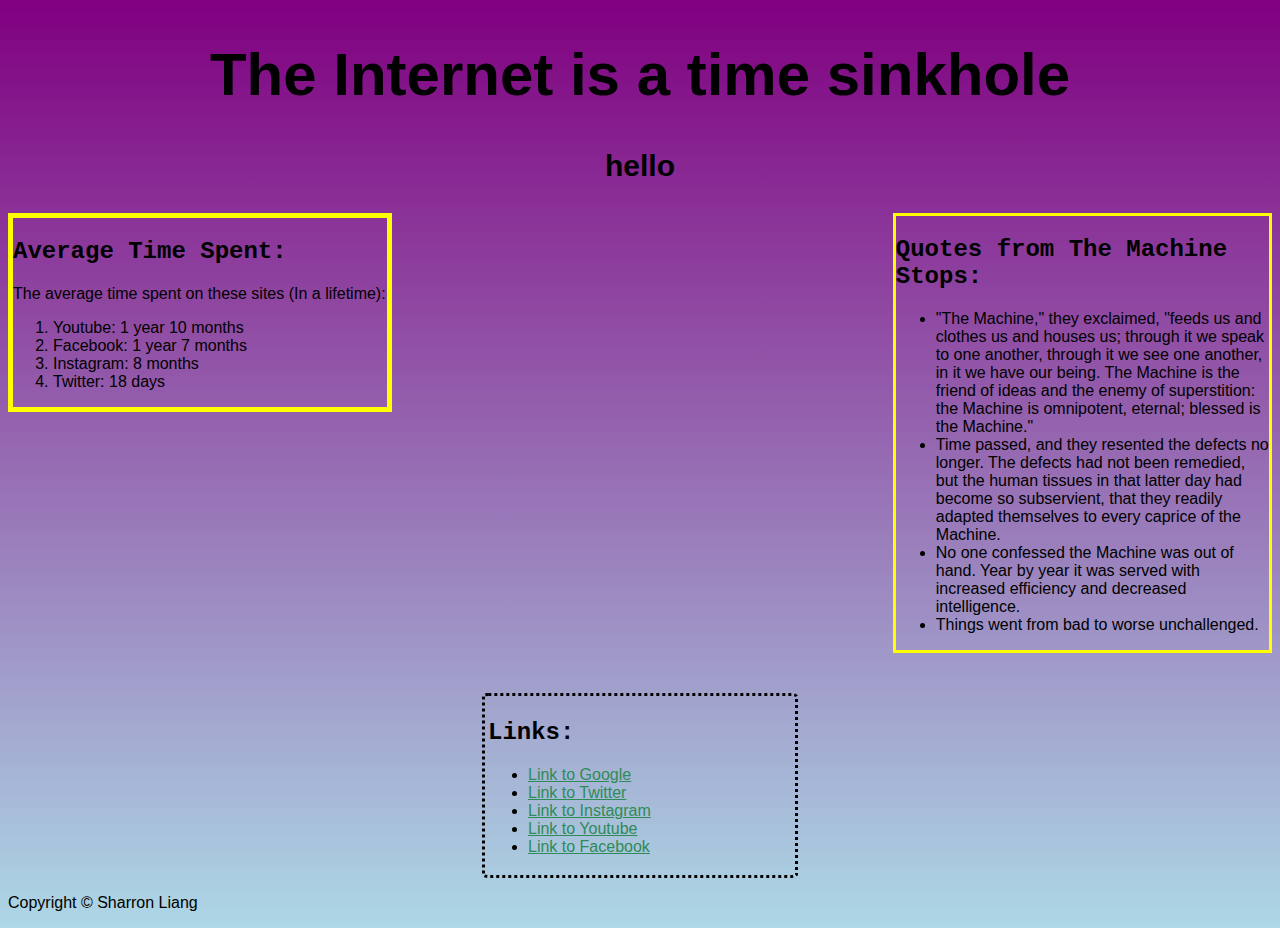
==== index.html @ 4f427070 "Add files via upload" ====
<!doctype html>
<head>
  <meta charset="utf-8">
  <title>Shrron GD 468 PROJECT 1 </title>
  <link rel="stylesheet" type="text/css" href="testercss.css">
</head>

<body class="content">

  <header>
      <h1><strong>The Internet is a time sinkhole</strong></h1>
      <p>hello</p>
  </header>

  <div role="main">
  
    <div id="avgtime" class="box">
      <h2>Average Time Spent:</h2>
      <p>The average time spent on these sites (In a lifetime): 
	    <ol>
		<li>Youtube: 1 year 10 months</li>
        <li>Facebook: 1 year 7 months</li>
		<li>Instagram: 8 months</li>
        <li>Twitter: 18 days</li>
		
      </ol>
	  
	  
	  </p>
	  
	  
	  
	  
    </div>

    <div id="quotes" class="box">
    <h2>Quotes from The Machine Stops: </h2>
      <ul>
        <li>"The Machine," they exclaimed, "feeds us and clothes us and houses us; through it we speak to one another, 
			through it we see one another, in it we have our being. The Machine is the friend of ideas and the enemy of
			superstition: the Machine is omnipotent, eternal; blessed is the Machine."</li>
			  <li>Time passed, and they resented the defects no longer. The defects had not been remedied, but the human tissues in that latter
		day had become so subservient, that they readily adapted themselves to every caprice of the Machine.                </li>
        <li>No one confessed the Machine was out of hand. Year by year it was served with increased efficiency and decreased intelligence.            </li>
      
		<li>Things went from bad to worse unchallenged.</li>
      </ul>
    </div>

    <div id="links">
    <h2>Links:</h2>
      <ul>
          <li><a href="https://www.google.com/">Link to Google</a></li>    
          <li><a href="https://twitter.com/">Link to Twitter</a></li>      
		  <li><a href="https://www.instagram.com/">Link to Instagram</a></li>  
		  <li><a href="https://www.youtube.com/">Link to Youtube</a></li>
		  <li><a href="https://www.facebook.com/">Link to Facebook</a></li>  		  
		 		 
      </ul>
    </div>

    </div>

  <footer>
      <p>Copyright &copy; Sharron Liang </p>
  </footer>

</body>
</html>
---- testercss.css ----
/* css for my course site */
* {
  box-sizing: border-box;
}
html {
  font-family: "Trebuchet MS", Helvetica, sans-serif;
  background-image: linear-gradient(purple, lightblue);
}
header{
  font-weight: bold;
  font-size: 30px;
  position: relative;
  text-align: center;
}
a {
  color: seagreen;
}
h2 {
  font-family: "Courier New", Courier, monospace;
}
#avgtime {
  color: black;
  width: 30%;

  float: left;
  clear:left;
  border: 5px yellow dotted;
  margin-bottom: 10px;
}


 <!-- 
 
 #avgtime {
  color: black;
  width: 30%;
  position: absolute;
  float: left;
  clear:left;
  border: 5px yellow solid;
  margin-bottom: 10px;
}


#quotes {
  float: right;
  clear: right;
  position: relative;
  width:50%;
  border: 3px yellow solid;
  margin-bottom: 10px;
}

 
 
 --> 
#quotes {
  

 
  width: 30%;
  border: 3px yellow solid;
  margin-bottom: 40px;
}


#links {
  padding: 3px;
  border: 3px Black dotted;
  border-radius: 2%;
  width: 25%;
  position: relative;
  top: 50%;
  left: 37.5%;
  clear: both;
}
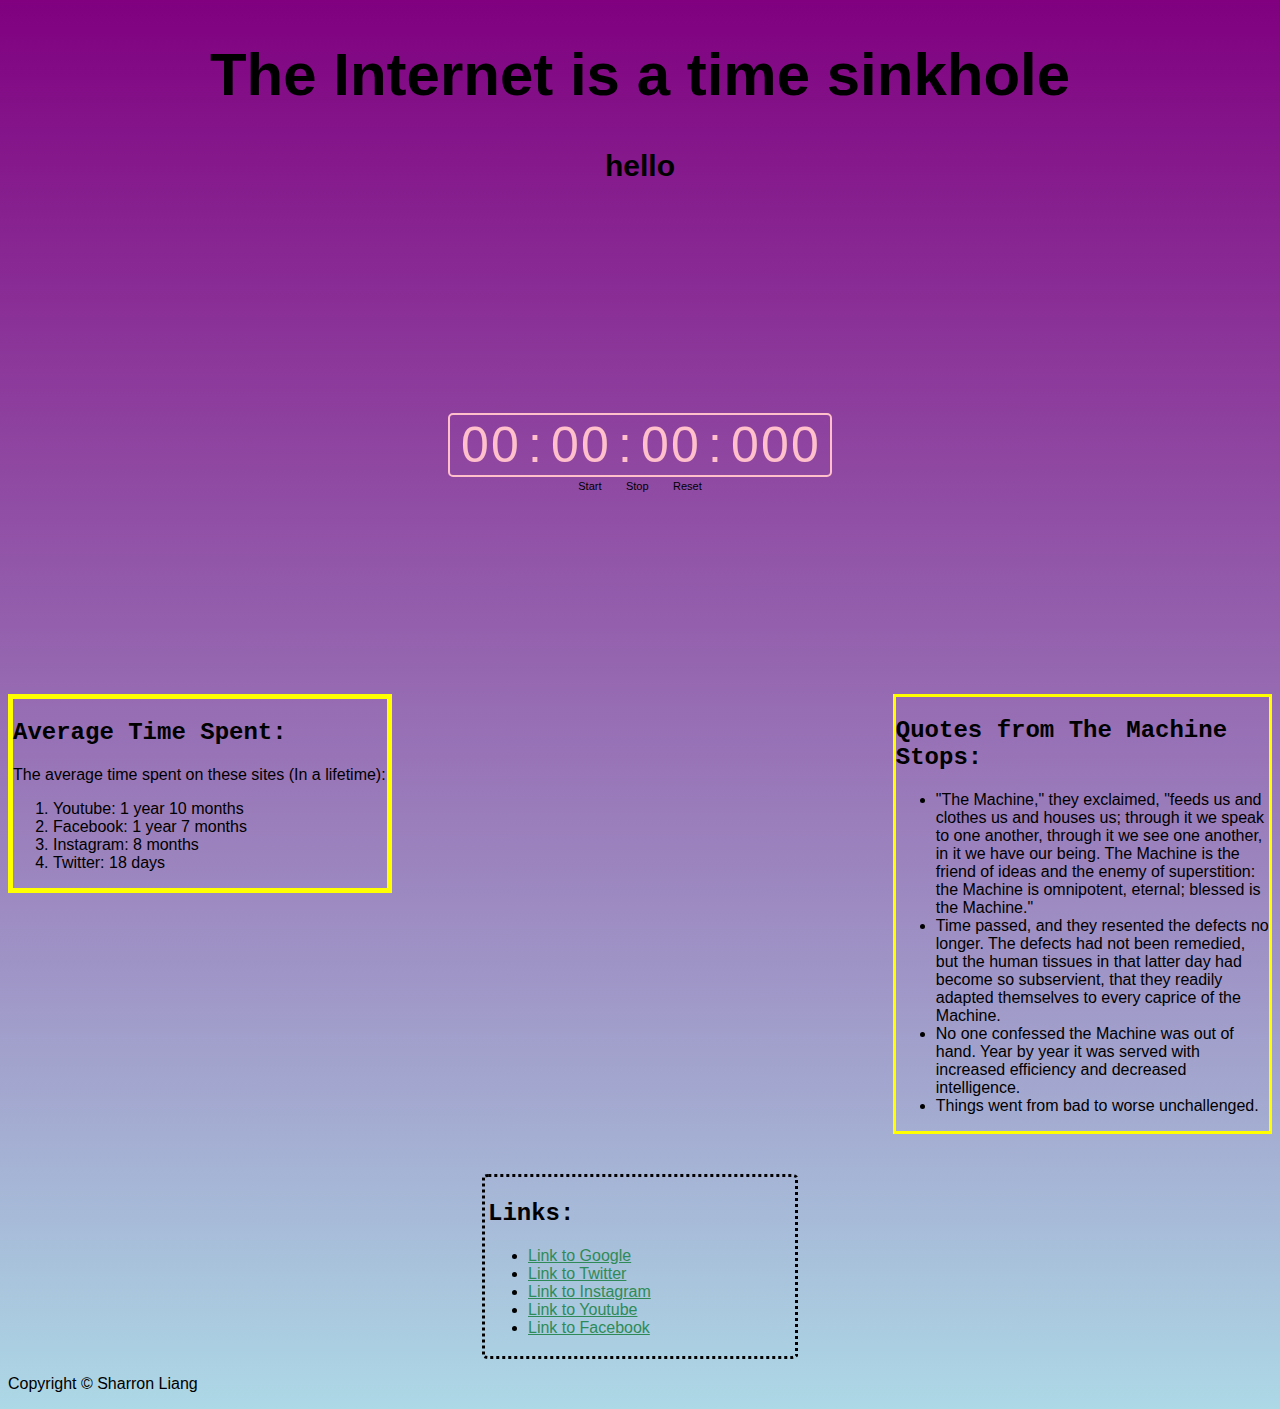
==== commit 27c6e616: "Add files via upload" ====
--- a/index.html
+++ b/index.html
@@ -3,7 +3,7 @@
 <!doctype html>
 <head>
   <meta charset="utf-8">
-  <title>Shrron GD 468 PROJECT 1 </title>
+  <title>Sharron GD 468 PROJECT 1 </title>
   <link rel="stylesheet" type="text/css" href="testercss.css">
 </head>
 
@@ -13,6 +13,54 @@
       <h1><strong>The Internet is a time sinkhole</strong></h1>
       <p>hello</p>
   </header>
+<div class="container">
+	<!-- time to add the controls -->
+	<input id="start" name="controls" type="radio" />
+	<input id="stop" name="controls" type="radio" />
+	<input id="reset" name="controls" type="radio" />
+	<div class="timer">
+		<div class="cell">
+			<div class="numbers tenhour moveten">0 1 2 3 4 5 6 7 8 9</div>
+		</div>
+		<div class="cell">
+			<div class="numbers hour moveten">0 1 2 3 4 5 6 7 8 9</div>
+		</div>
+		<div class="cell divider"><div class="numbers">:</div></div>
+		<div class="cell">
+			<div class="numbers tenminute movesix">0 1 2 3 4 5 6</div>
+		</div>
+		<div class="cell">
+			<div class="numbers minute moveten">0 1 2 3 4 5 6 7 8 9</div>
+		</div>
+		<div class="cell divider"><div class="numbers">:</div></div>
+		<div class="cell">
+			<div class="numbers tensecond movesix">0 1 2 3 4 5 6</div>
+		</div>
+		<div class="cell">
+			<div class="numbers second moveten">0 1 2 3 4 5 6 7 8 9</div>
+		</div>
+		<div class="cell divider"><div class="numbers">:</div></div>
+		<div class="cell">
+			<div class="numbers milisecond moveten">0 1 2 3 4 5 6 7 8 9</div>
+		</div>
+		<div class="cell">
+			<div class="numbers tenmilisecond moveten">0 1 2 3 4 5 6 7 8 9</div>
+		</div>
+		<div class="cell">
+			<div class="numbers hundredmilisecond moveten">0 1 2 3 4 5 6 7 8 9</div>
+		</div>
+	</div>
+	<!-- Lables for the controls -->
+	<div id="timer_controls">
+		<label for="start">Start</label>
+		<label for="stop">Stop</label>
+		<label for="reset">Reset</label>
+	</div>
+</div>
+
+<!-- Lets load up prefixfree first -->
+<script src="http://thecodeplayer.com/uploads/js/prefixfree.js" type="text/javascript"></script>
+<!-- You can download it from http://leaverou.github.com/prefixfree/ -->
 
   <div role="main">
   
--- a/testercss.css
+++ b/testercss.css
@@ -1,78 +1,193 @@
-/* css for my course site */
-* {
-  box-sizing: border-box;
-}
-html {
-  font-family: "Trebuchet MS", Helvetica, sans-serif;
-  background-image: linear-gradient(purple, lightblue);
-}
-header{
-  font-weight: bold;
-  font-size: 30px;
-  position: relative;
-  text-align: center;
-}
-a {
-  color: seagreen;
-}
-h2 {
-  font-family: "Courier New", Courier, monospace;
-}
-#avgtime {
-  color: black;
-  width: 30%;
-
-  float: left;
-  clear:left;
-  border: 5px yellow dotted;
-  margin-bottom: 10px;
-}
-
-
- <!-- 
- 
- #avgtime {
-  color: black;
-  width: 30%;
-  position: absolute;
-  float: left;
-  clear:left;
-  border: 5px yellow solid;
-  margin-bottom: 10px;
-}
-
-
-#quotes {
-  float: right;
-  clear: right;
-  position: relative;
-  width:50%;
-  border: 3px yellow solid;
-  margin-bottom: 10px;
-}
-
- 
- 
- --> 
-#quotes {
-  
-
- 
-  width: 30%;
-  border: 3px yellow solid;
-  margin-bottom: 40px;
-}
-
-
-#links {
-  padding: 3px;
-  border: 3px Black dotted;
-  border-radius: 2%;
-  width: 25%;
-  position: relative;
-  top: 50%;
-  left: 37.5%;
-  clear: both;
-}
-
-
+/* css for my course site */
+* {
+  box-sizing: border-box;
+}
+html {
+  font-family: "Trebuchet MS", Helvetica, sans-serif;
+  background-image: linear-gradient(purple, lightblue);
+}
+header{
+  font-weight: bold;
+  font-size: 30px;
+  position: relative;
+  text-align: center;
+}
+a {
+  color: seagreen;
+}
+h2 {
+  font-family: "Courier New", Courier, monospace;
+}
+#avgtime {
+  color: black;
+  width: 30%;
+
+  float: left;
+  clear:left;
+  border: 5px yellow dotted;
+  margin-bottom: 10px;
+}
+
+
+ <!-- 
+ 
+ #avgtime {
+  color: black;
+  width: 30%;
+  position: absolute;
+  float: left;
+  clear:left;
+  border: 5px yellow solid;
+  margin-bottom: 10px;
+}
+
+
+#quotes {
+  float: right;
+  clear: right;
+  position: relative;
+  width:50%;
+  border: 3px yellow solid;
+  margin-bottom: 10px;
+}
+
+ 
+ 
+ --> 
+#quotes {
+  
+
+ 
+  width: 30%;
+  border: 3px yellow solid;
+  margin-bottom: 40px;
+}
+
+
+#links {
+  padding: 3px;
+  border: 3px Black dotted;
+  border-radius: 2%;
+  width: 25%;
+  position: relative;
+  top: 50%;
+  left: 37.5%;
+  clear: both;
+}
+
+
+.container {
+	padding: 200px;
+	text-align: center;
+}
+
+.timer {
+	padding: 10px;
+	background: linear-gradient(top, #222, #444);
+	overflow: hidden;
+	display: inline-block;
+	border: 2px solid pink;
+	border-radius: 5px;
+	position: relative;
+	
+
+}
+
+.cell {
+	/*Should only display 1 digit. Hence height = line height of .numbers
+	and width = width of .numbers*/
+	width: 0.60em;
+	height: 40px;
+	font-size: 50px;
+	overflow: hidden;
+	position: relative;
+	float: left;
+}
+
+.numbers {
+	width: 0.6em;
+	line-height: 40px;
+	font-family: digital, arial, verdana;
+	text-align: center;
+	color: pink;
+	
+	position: absolute;
+	top: 0;
+	left: 0;
+	
+}
+
+/*Styles for the controls*/
+#timer_controls {
+	margin-top: -5px;
+}
+#timer_controls label {
+	cursor: pointer;
+	padding: 5px 10px;
+	font-family: arial, verdana, tahoma;
+	font-size: 11px;
+	border-radius: 0 0 3px 3px;
+}
+input[name="controls"] {display: none;}
+
+/*Control code*/
+#stop:checked~.timer .numbers {animation-play-state: paused;}
+#start:checked~.timer .numbers {animation-play-state: running;}
+#reset:checked~.timer .numbers {animation: none;}
+
+.moveten {
+	/*The digits move but dont look good. We will use steps now
+	10 digits = 10 steps. You can now see the digits swapping instead of 
+	moving pixel-by-pixel*/
+	animation: moveten 1s steps(10, end) infinite;
+	/*By default animation should be paused*/
+	animation-play-state: paused;
+}
+.movesix {
+	animation: movesix 1s steps(6, end) infinite;
+	animation-play-state: paused;
+}
+
+/*Now we need to sync the animation speed with time speed*/
+/*One second per digit. 10 digits. Hence 10s*/
+.second {animation-duration: 10s;}
+.tensecond {animation-duration: 60s;} /*60 times .second*/
+
+.milisecond {animation-duration: 1s;} /*1/10th of .second*/
+.tenmilisecond {animation-duration: 0.1s;}
+.hundredmilisecond {animation-duration: 0.01s;}
+
+.minute {animation-duration: 600s;} /*60 times .second*/
+.tenminute {animation-duration: 3600s;} /*60 times .minute*/
+
+.hour {animation-duration: 36000s;} /*60 times .minute*/
+.tenhour {animation-duration: 360000s;} /*10 times .hour*/
+
+/*The stopwatch looks good now. Lets add some styles*/
+
+/*Lets animate the digit now - the main part of this tutorial*/
+/*We are using prefixfree, so no need of vendor prefixes*/
+/*The logic of the animation is to alter the 'top' value of the absolutely
+positioned .numbers*/
+/*Minutes and Seconds should be limited to only '60' and not '100'
+Hence we need to create 2 animations. One with 10 steps and 10 digits and
+the other one with 6 steps and 6 digits*/
+@keyframes moveten {
+	0% {top: 0;}
+	100% {top: -400px;} 
+	/*height = 40. digits = 10. hence -400 to move it completely to the top*/
+}
+
+@keyframes movesix {
+	0% {top: 0;}
+	100% {top: -240px;} 
+	/*height = 40. digits = 6. hence -240 to move it completely to the top*/
+}
+
+
+/*Lets use a better font for the numbers*/
+@font-face {
+	font-family: 'digital';
+	src: url('http://thecodeplayer.com/uploads/fonts/DS-DIGI.TTF');
+	
+}